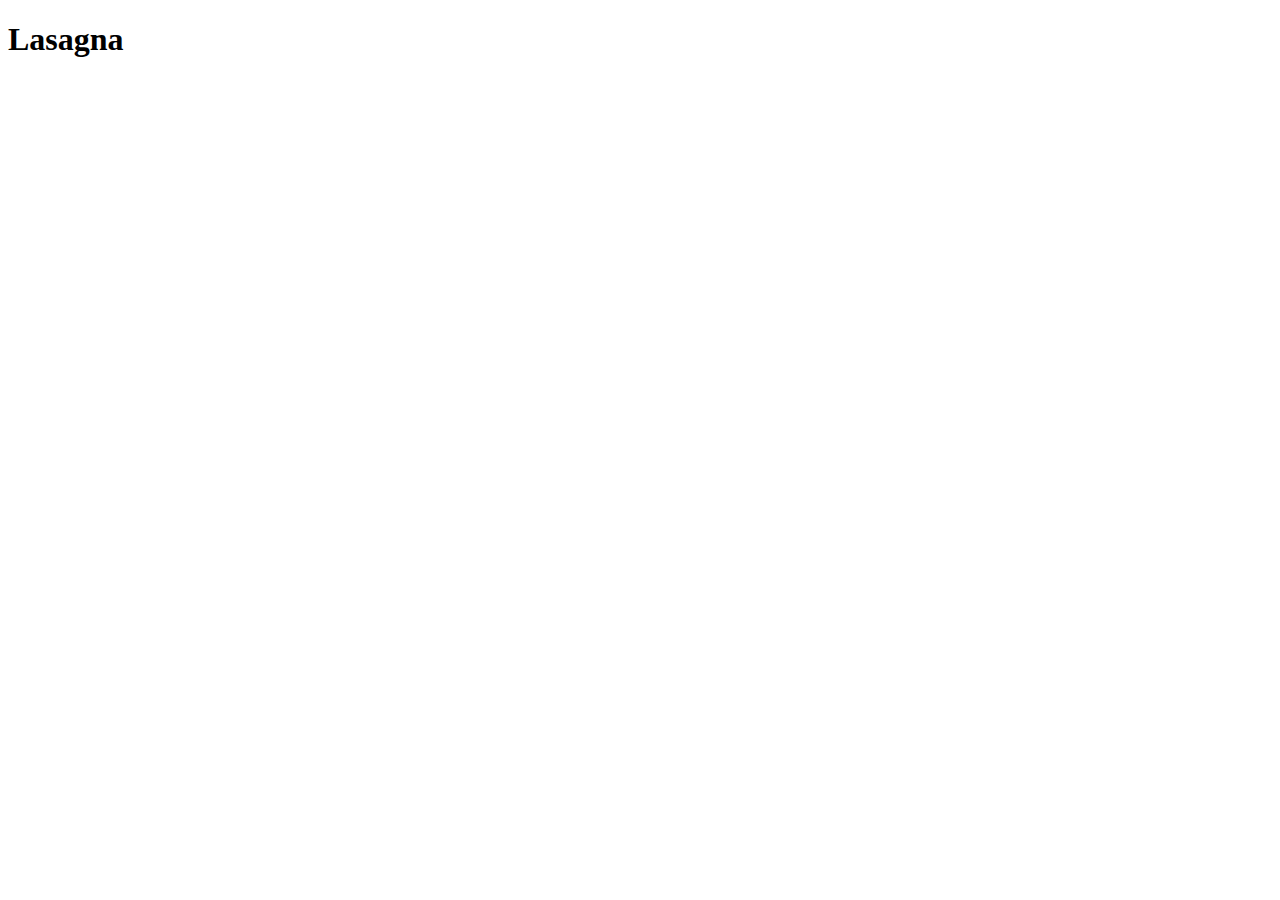
==== recipes/lasagna.html @ 69a98032 "Add index.html and recipes html" ====
<!DOCTYPE html>
<html lang="en">

<head>
    <meta charset="UTF-8">
    <meta name="viewport" content="width=device-width, initial-scale=1.0">
    <title>Document</title>
</head>

<body>
    <h1>Lasagna</h1>
</body>

</html>
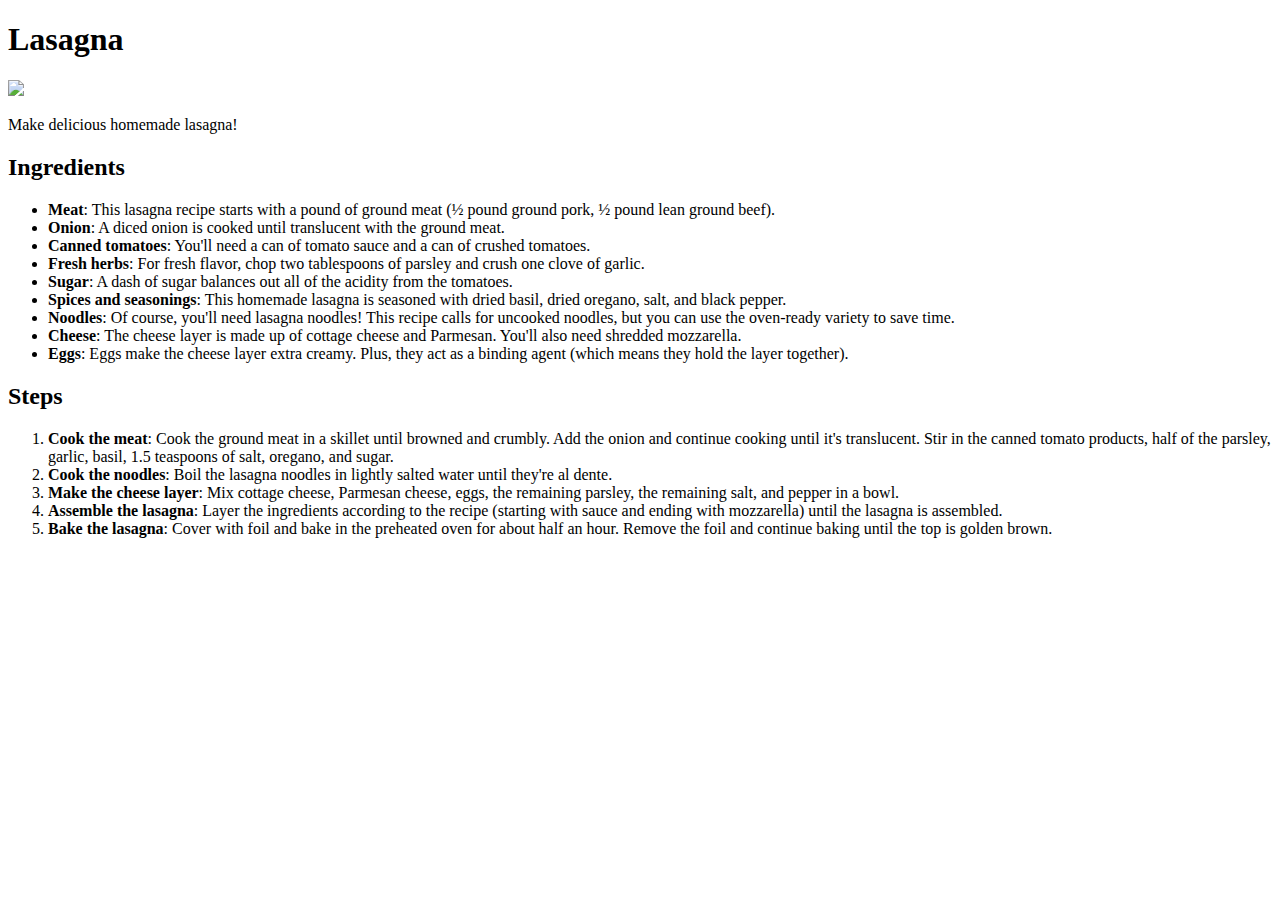
==== commit 3e75d639: "Update lasagna.html" ====
--- a/recipes/lasagna.html
+++ b/recipes/lasagna.html
@@ -9,6 +9,47 @@
 
 <body>
     <h1>Lasagna</h1>
+    <img src="https://static01.nyt.com/images/2023/08/31/multimedia/RS-Lasagna-hkjl/RS-Lasagna-hkjl-threeByTwoMediumAt2X.jpg"
+        width="400px" />
+    <p>Make delicious homemade lasagna!</p>
+    <h2>Ingredients</h2>
+    <ul>
+        <li><strong>Meat</strong>: This lasagna recipe starts with a pound of ground meat (½ pound ground pork, ½ pound
+            lean ground beef).</li>
+        <li><strong>Onion</strong>: A diced onion is cooked until translucent with the ground meat.</li>
+        <li><strong>Canned tomatoes</strong>: You'll need a can of tomato sauce and a can of crushed tomatoes.</li>
+        <li><strong>Fresh herbs</strong>: For fresh flavor, chop two tablespoons of parsley and crush one clove of
+            garlic.</li>
+        <li><strong>Sugar</strong>: A dash of sugar balances out all of the acidity from the tomatoes.</li>
+        <li><strong>Spices and seasonings</strong>: This homemade lasagna is seasoned with dried basil, dried oregano,
+            salt, and black pepper.</li>
+        <li><strong>Noodles</strong>: Of course, you'll need lasagna noodles! This recipe calls for uncooked noodles,
+            but you can use the oven-ready variety to save time.</li>
+        <li><strong>Cheese</strong>: The cheese layer is made up of cottage cheese and Parmesan. You'll also need
+            shredded mozzarella.</li>
+        <li><strong>Eggs</strong>: Eggs make the cheese layer extra creamy. Plus, they act as a binding agent (which
+            means they hold the layer together).
+        </li>
+    </ul>
+    <h2>Steps</h2>
+    <ol>
+        <li><strong>Cook the meat</strong>: Cook the ground meat in a skillet until browned and crumbly. Add the onion
+            and continue
+            cooking until it's translucent. Stir in the canned tomato products, half of the parsley, garlic, basil, 1.5
+            teaspoons of salt, oregano, and sugar.</li>
+        <li><strong>Cook the noodles</strong>: Boil the lasagna noodles in lightly salted water until they're al dente.
+        </li>
+        <li><strong>Make the cheese layer</strong>: Mix cottage cheese, Parmesan cheese, eggs, the remaining parsley,
+            the remaining salt,
+            and pepper in a bowl.</li>
+        <li><strong>Assemble the lasagna</strong>: Layer the ingredients according to the recipe (starting with sauce
+            and ending with
+            mozzarella) until the lasagna is assembled.</li>
+        <li><strong>Bake the lasagna</strong>: Cover with foil and bake in the preheated oven for about half an hour.
+            Remove the foil and
+            continue baking until the top is golden brown.
+        </li>
+    </ol>
 </body>
 
 </html>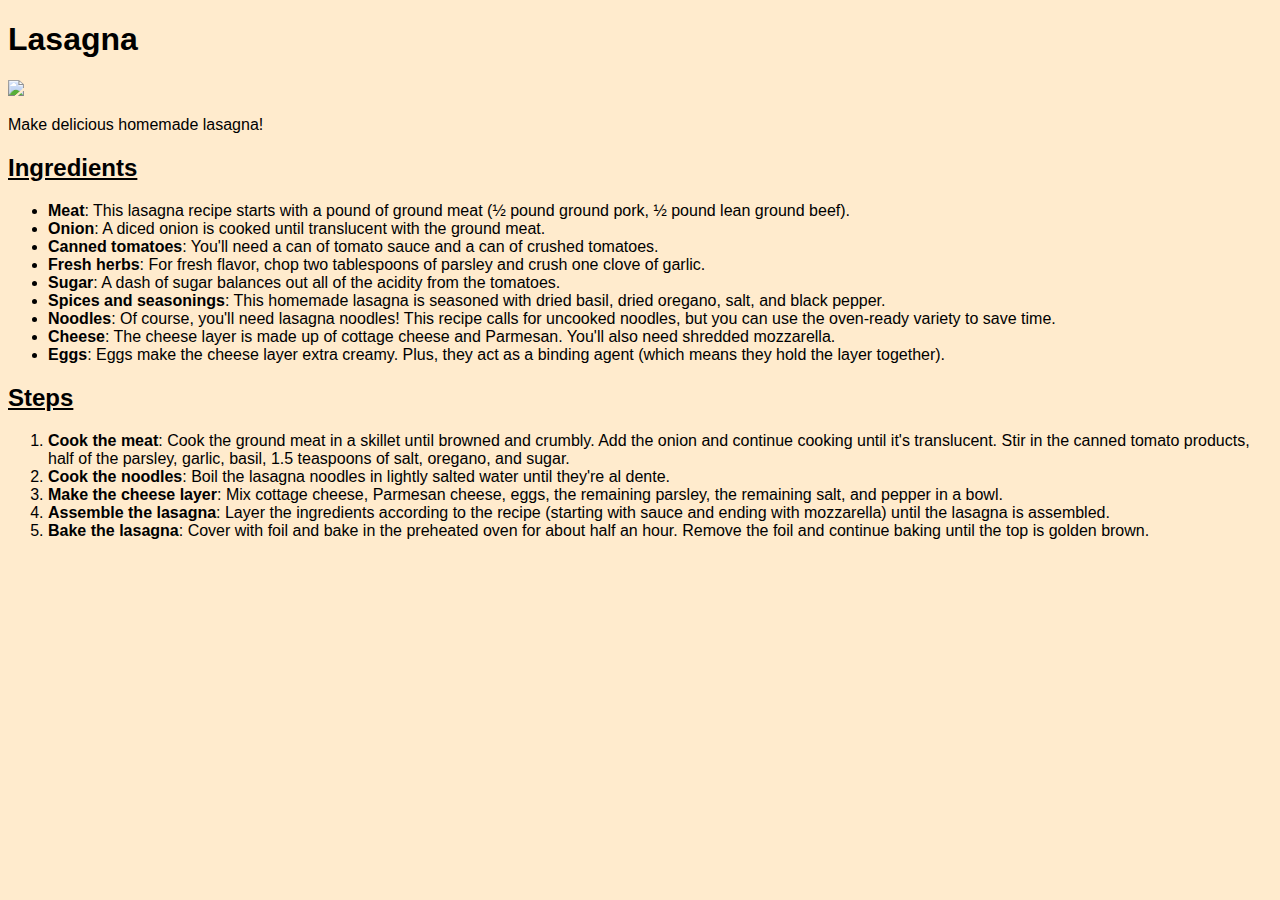
==== commit 3b4c0a9f: "Created style.css and added styles" ====
--- a/recipes/lasagna.html
+++ b/recipes/lasagna.html
@@ -1,55 +1,86 @@
 <!DOCTYPE html>
 <html lang="en">
+  <head>
+    <meta charset="UTF-8" />
+    <meta name="viewport" content="width=device-width, initial-scale=1.0" />
+    <title>Document</title>
+    <link rel="stylesheet" href="../style.css" />
+  </head>
 
-<head>
-    <meta charset="UTF-8">
-    <meta name="viewport" content="width=device-width, initial-scale=1.0">
-    <title>Document</title>
-</head>
-
-<body>
+  <body>
     <h1>Lasagna</h1>
-    <img src="https://static01.nyt.com/images/2023/08/31/multimedia/RS-Lasagna-hkjl/RS-Lasagna-hkjl-threeByTwoMediumAt2X.jpg"
-        width="400px" />
+    <img
+      src="https://static01.nyt.com/images/2023/08/31/multimedia/RS-Lasagna-hkjl/RS-Lasagna-hkjl-threeByTwoMediumAt2X.jpg"
+      width="400px"
+    />
     <p>Make delicious homemade lasagna!</p>
     <h2>Ingredients</h2>
     <ul>
-        <li><strong>Meat</strong>: This lasagna recipe starts with a pound of ground meat (½ pound ground pork, ½ pound
-            lean ground beef).</li>
-        <li><strong>Onion</strong>: A diced onion is cooked until translucent with the ground meat.</li>
-        <li><strong>Canned tomatoes</strong>: You'll need a can of tomato sauce and a can of crushed tomatoes.</li>
-        <li><strong>Fresh herbs</strong>: For fresh flavor, chop two tablespoons of parsley and crush one clove of
-            garlic.</li>
-        <li><strong>Sugar</strong>: A dash of sugar balances out all of the acidity from the tomatoes.</li>
-        <li><strong>Spices and seasonings</strong>: This homemade lasagna is seasoned with dried basil, dried oregano,
-            salt, and black pepper.</li>
-        <li><strong>Noodles</strong>: Of course, you'll need lasagna noodles! This recipe calls for uncooked noodles,
-            but you can use the oven-ready variety to save time.</li>
-        <li><strong>Cheese</strong>: The cheese layer is made up of cottage cheese and Parmesan. You'll also need
-            shredded mozzarella.</li>
-        <li><strong>Eggs</strong>: Eggs make the cheese layer extra creamy. Plus, they act as a binding agent (which
-            means they hold the layer together).
-        </li>
+      <li>
+        <strong>Meat</strong>: This lasagna recipe starts with a pound of ground
+        meat (½ pound ground pork, ½ pound lean ground beef).
+      </li>
+      <li>
+        <strong>Onion</strong>: A diced onion is cooked until translucent with
+        the ground meat.
+      </li>
+      <li>
+        <strong>Canned tomatoes</strong>: You'll need a can of tomato sauce and
+        a can of crushed tomatoes.
+      </li>
+      <li>
+        <strong>Fresh herbs</strong>: For fresh flavor, chop two tablespoons of
+        parsley and crush one clove of garlic.
+      </li>
+      <li>
+        <strong>Sugar</strong>: A dash of sugar balances out all of the acidity
+        from the tomatoes.
+      </li>
+      <li>
+        <strong>Spices and seasonings</strong>: This homemade lasagna is
+        seasoned with dried basil, dried oregano, salt, and black pepper.
+      </li>
+      <li>
+        <strong>Noodles</strong>: Of course, you'll need lasagna noodles! This
+        recipe calls for uncooked noodles, but you can use the oven-ready
+        variety to save time.
+      </li>
+      <li>
+        <strong>Cheese</strong>: The cheese layer is made up of cottage cheese
+        and Parmesan. You'll also need shredded mozzarella.
+      </li>
+      <li>
+        <strong>Eggs</strong>: Eggs make the cheese layer extra creamy. Plus,
+        they act as a binding agent (which means they hold the layer together).
+      </li>
     </ul>
     <h2>Steps</h2>
     <ol>
-        <li><strong>Cook the meat</strong>: Cook the ground meat in a skillet until browned and crumbly. Add the onion
-            and continue
-            cooking until it's translucent. Stir in the canned tomato products, half of the parsley, garlic, basil, 1.5
-            teaspoons of salt, oregano, and sugar.</li>
-        <li><strong>Cook the noodles</strong>: Boil the lasagna noodles in lightly salted water until they're al dente.
-        </li>
-        <li><strong>Make the cheese layer</strong>: Mix cottage cheese, Parmesan cheese, eggs, the remaining parsley,
-            the remaining salt,
-            and pepper in a bowl.</li>
-        <li><strong>Assemble the lasagna</strong>: Layer the ingredients according to the recipe (starting with sauce
-            and ending with
-            mozzarella) until the lasagna is assembled.</li>
-        <li><strong>Bake the lasagna</strong>: Cover with foil and bake in the preheated oven for about half an hour.
-            Remove the foil and
-            continue baking until the top is golden brown.
-        </li>
+      <li>
+        <strong>Cook the meat</strong>: Cook the ground meat in a skillet until
+        browned and crumbly. Add the onion and continue cooking until it's
+        translucent. Stir in the canned tomato products, half of the parsley,
+        garlic, basil, 1.5 teaspoons of salt, oregano, and sugar.
+      </li>
+      <li>
+        <strong>Cook the noodles</strong>: Boil the lasagna noodles in lightly
+        salted water until they're al dente.
+      </li>
+      <li>
+        <strong>Make the cheese layer</strong>: Mix cottage cheese, Parmesan
+        cheese, eggs, the remaining parsley, the remaining salt, and pepper in a
+        bowl.
+      </li>
+      <li>
+        <strong>Assemble the lasagna</strong>: Layer the ingredients according
+        to the recipe (starting with sauce and ending with mozzarella) until the
+        lasagna is assembled.
+      </li>
+      <li>
+        <strong>Bake the lasagna</strong>: Cover with foil and bake in the
+        preheated oven for about half an hour. Remove the foil and continue
+        baking until the top is golden brown.
+      </li>
     </ol>
-</body>
-
-</html>+  </body>
+</html>
--- a/style.css
+++ b/style.css
@@ -0,0 +1,11 @@
+* {
+  font-family: Impact, Haettenschweiler, "Arial Narrow Bold", sans-serif;
+}
+
+body {
+  background-color: blanchedalmond;
+}
+
+h2 {
+  text-decoration: underline;
+}
